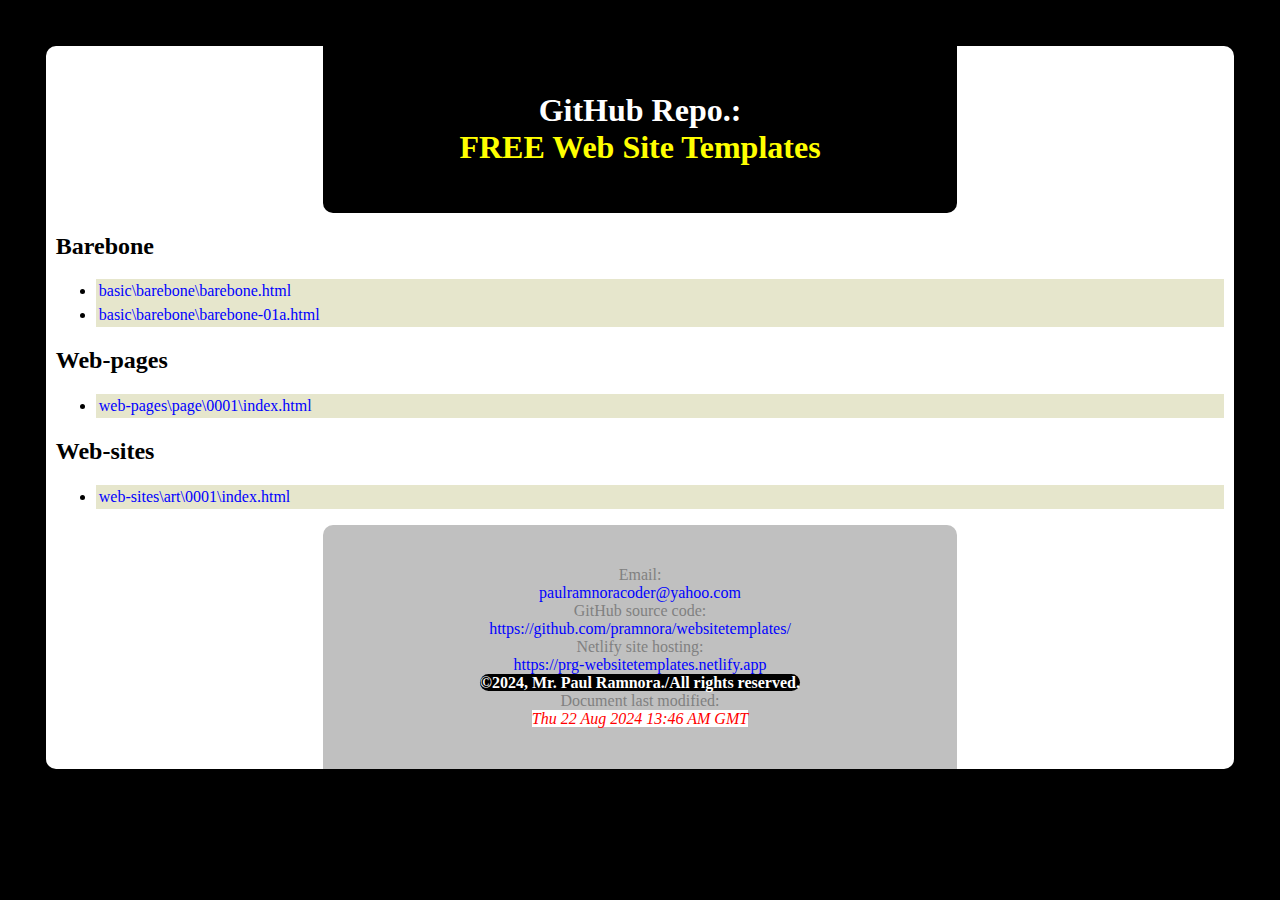
==== index.html @ b6aa8534 "Update index.html" ====
<!DOCTYPE html>

<html lang="en">
 
 <!--FREE web site template created by...
  Author: Mr. Paul Ramnora
   Email: paulramnoracoder@yahoo.com
     URL: https://github.com/pramnora/websitetemplates/
   ----------------------------------------------------
   Description:
   This is the [index.html] file...;
   that Netlify hosting will point to...;
   basically, it allows viewers to both 'view/interact' 
   with this repo. in the form of being 'live' web pages.
  -->

 <head>
 
  <!--meta tags/start-->  
  <meta charset="utf-8">
  
  <meta name="viewport" content="width=device-width,initial-scale=1.0">
  <meta http-equiv="X-UA-Compatible" content="ie=edge">
  
  <meta name="description" content="paul ramnora,github,FREE web site templates">    
  <meta name="keywords" content="ramnora,paulramnora,paul ramnora,FREE,web site templates,FREE web site templates,">
 
  <meta name="author" content="Mr. Paul Ramnora">
  <meta name="email" content="paulramnoracoder@yahoo.com">  
  <meta name="computer" content="Home based Tower PC/Linux Mint OS">
  <meta name="generator" content="Xed 3.4.5/a small and light weight text editor">
  <meta name="page-created" content="Wed 21 Aug 2024 10:25 AM GMT">

  <meta name="source-code" content="https://github.com/pramnora/websitetemplates/">
  <meta name="site-host" content="https://prg-websitetemplates.netlfy.app">
  
  <!--meta tags/end-->
  
  <!--head/web page title text--> 
  <title>Paul Ramnora, Github Repo: FREE web page templates</title>

  <!--link to internal stylesheet/start--> 
  <style>

   /* links */

   a:link{color:blue;text-decoration:none;}
   a:active{color:orange;}
   a:hover{color:red;background-color:yellow;text-decoration:underline;}
   a:visited{color:purple;}

   html{
    margin:1cm;
    background-color:black;
   }

   body{
    padding-left:10px;
    padding-right:10px;
    background-color:white;
    color:black;
    border-radius:10px;
   }  
   
   header{
    padding:25px;
    background-color:black;
    color:white;
    text-align:center;
    border-radius:0px 0px 10px 10px;
   } 

   footer{
    padding:25px;
    background-color:silver;
    color:gray;
    text-align:center;
    border-radius:10px 10px 0px 0px;
   } 
   
   header,footer{
    width:50%;
    margin:auto;
    padding:25px;
    text-align:center;
   } 

   ul li{
    padding:3px;
    background-color:rgba(128,128,0,0.2);
   }
   
   /* ID's */

   #idWordsFREEWebSiteTemplates{
    color:yellow;
   }
   
   #idCopyrightMessage{
    font-weight:bold;
    background-color:black;
    color:white;
    border-radius:10px;
   }

   /* classes */

   .clsDateTimeStamp{
    font-style:italic;
    color:red;
    background-color:white;
   }
   
  </style>
  <!--link to internal stylesheet/end--> 

 </head>

 <body>

  <header>
   <h1>
    GitHub Repo.: 
    <br>
    <span id="idWordsFREEWebSiteTemplates">
     FREE Web Site Templates
    </span> 
   </h1>
  </header>
  
  <main>
   
   <h2>Barebone</h2>

   <ul>
    <li><a href="basic\barebone\barebone.html">basic\barebone\barebone.html</a></li>         
    <li><a href="basic\barebone\barebone-01a.html">basic\barebone\barebone-01a.html</a></li>         
  </ul>

   <h2>Web-pages</h2>

   <ul>
    <li><a href="web-pages\page\0001\index.html">web-pages\page\0001\index.html</a></li>         
   </ul>

   <h2>Web-sites</h2>

   <ul>
    <li><a href="web-sites\art\0001\index.html">web-sites\art\0001\index.html</a></li>         
   </ul>

  </main>
 
  <footer> 
   
   <p>
    
    Email:
    <br>
    <a href="mailto:paulramnoracoder@yahoo.com">
     paulramnoracoder@yahoo.com
    </a>

    <br>
    
    GitHub source code:
    <br>
    <a href="https://github.com/pramnora/websitetemplates/">
     https://github.com/pramnora/websitetemplates/ 
    </a>

    <br>
   
    Netlify site hosting:
    <br>
    <a href="https://prg-websitetemplates.netlify.app">
     https://prg-websitetemplates.netlify.app 
    </a>
    
    <br>
    
    <span id="idCopyrightMessage">
     &copy;2024, Mr. Paul Ramnora./All rights reserved.     
    </span>
    
    <br>
    
    Document last modified:
    <br>
    <span class="clsDateTimeStamp">
     Thu 22 Aug 2024 13:46 AM GMT
    </span>
    
   </p>
   
  </footer>
 
 </body>
 
</html>
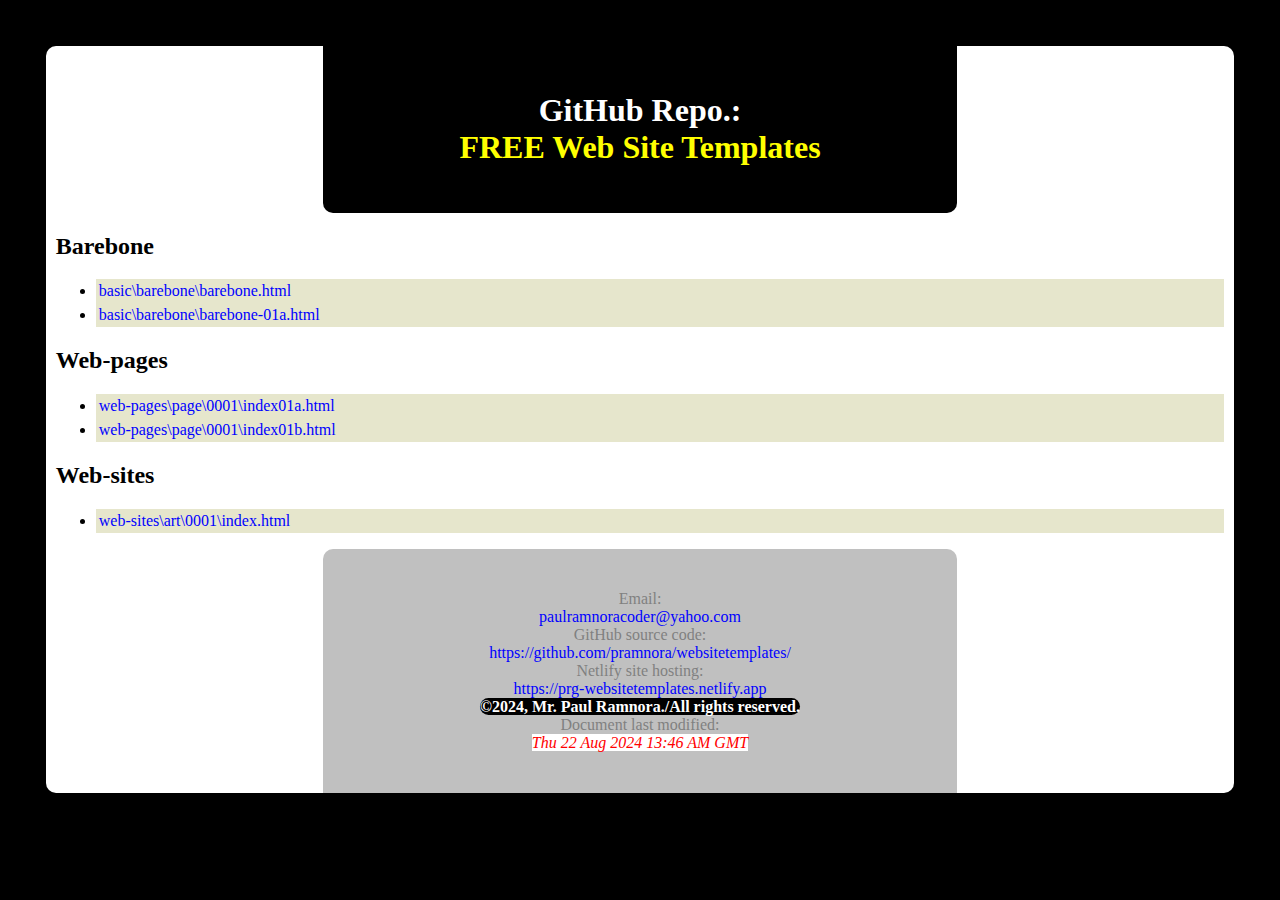
==== commit c38203e5: "Update index.html" ====
--- a/index.html
+++ b/index.html
@@ -140,7 +140,8 @@
    <h2>Web-pages</h2>
 
    <ul>
-    <li><a href="web-pages\page\0001\index.html">web-pages\page\0001\index.html</a></li>         
+    <li><a href="web-pages\page\0001\index01a.html">web-pages\page\0001\index01a.html</a></li>         
+    <li><a href="web-pages\page\0001\index01b.html">web-pages\page\0001\index01b.html</a></li>         
    </ul>
 
    <h2>Web-sites</h2>
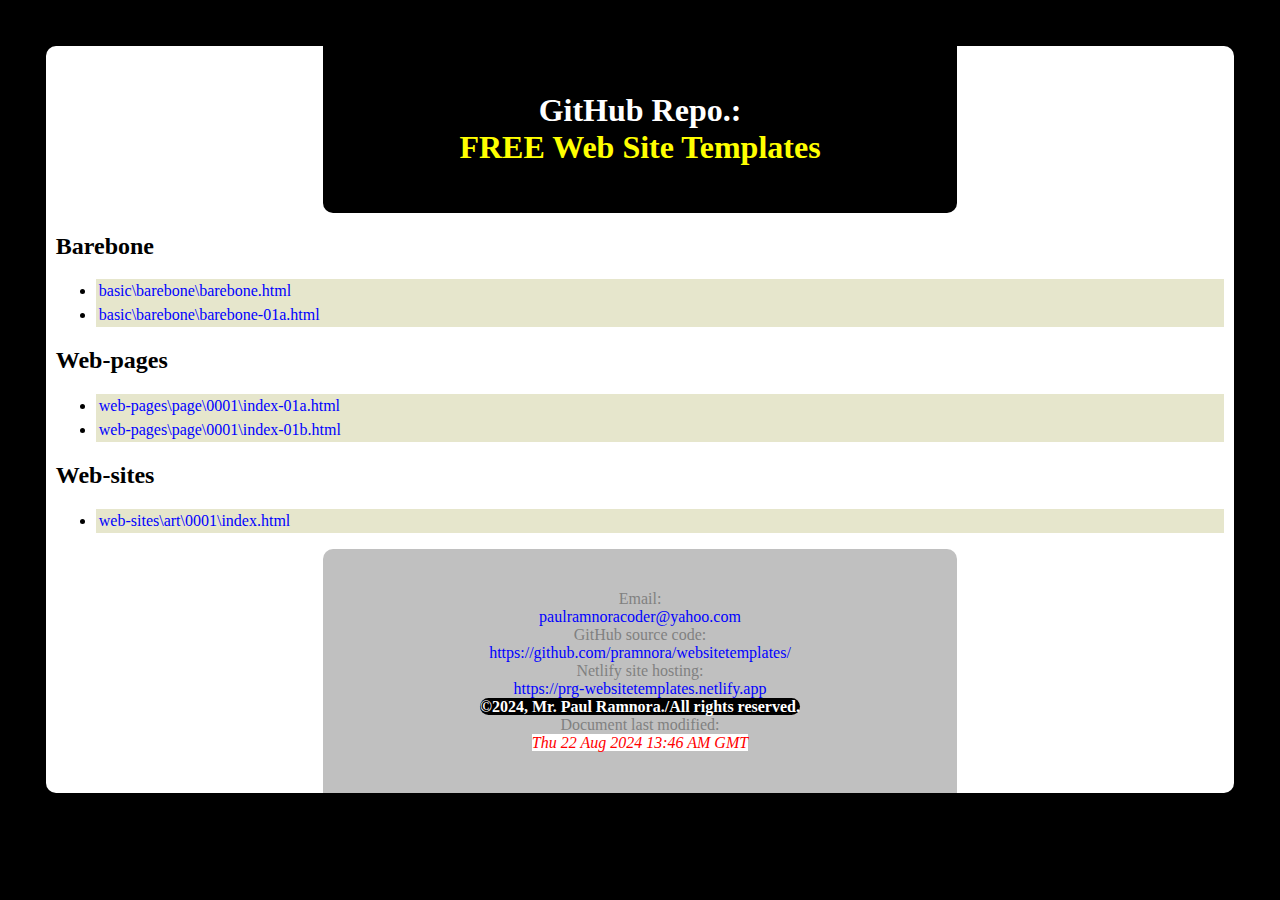
==== commit f6aafa6e: "Update index.html" ====
--- a/index.html
+++ b/index.html
@@ -140,8 +140,8 @@
    <h2>Web-pages</h2>
 
    <ul>
-    <li><a href="web-pages\page\0001\index01a.html">web-pages\page\0001\index01a.html</a></li>         
-    <li><a href="web-pages\page\0001\index01b.html">web-pages\page\0001\index01b.html</a></li>         
+    <li><a href="web-pages\page\0001\index-01a.html">web-pages\page\0001\index-01a.html</a></li>         
+    <li><a href="web-pages\page\0001\index-01b.html">web-pages\page\0001\index-01b.html</a></li>         
    </ul>
 
    <h2>Web-sites</h2>
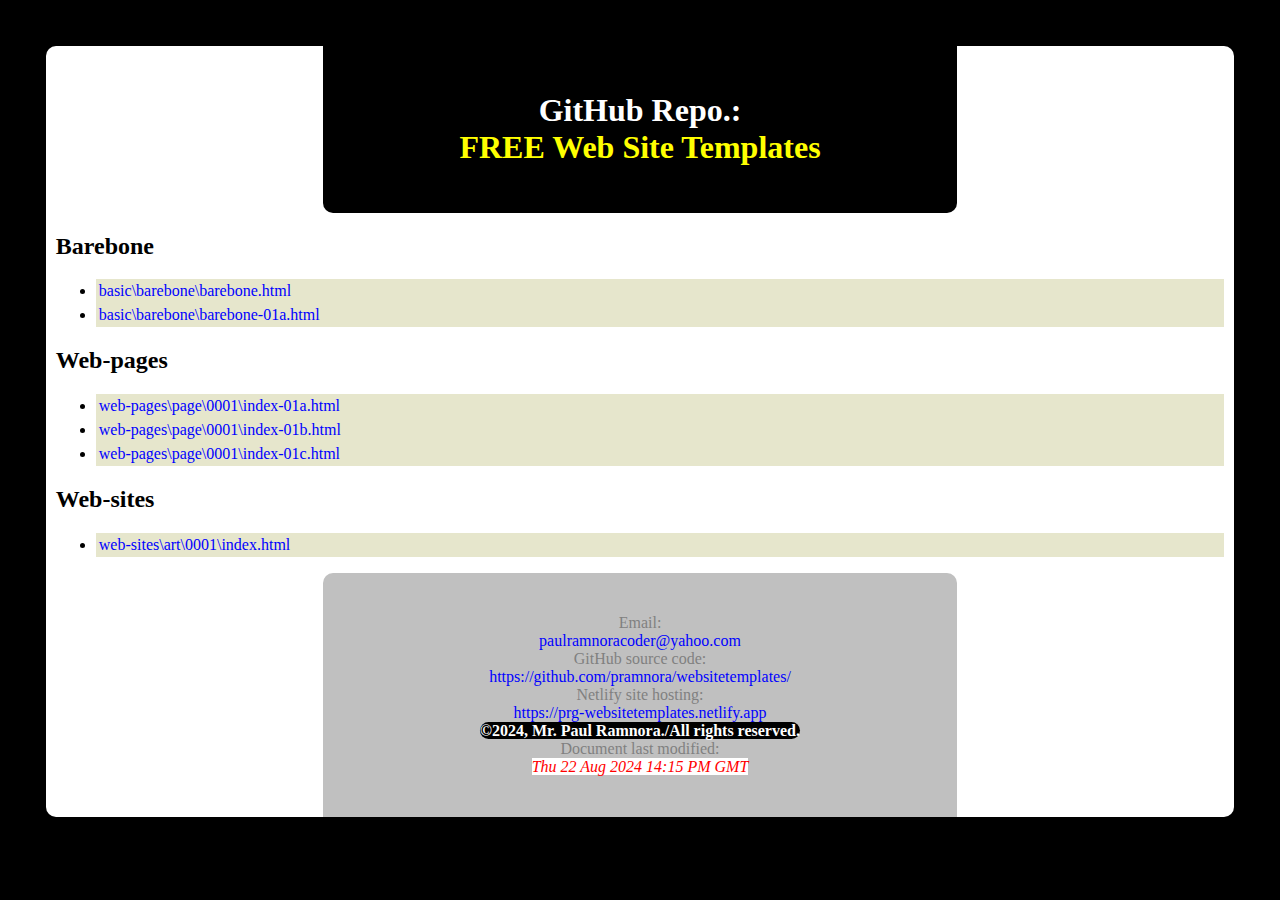
==== commit ce0e54b2: "Update index.html" ====
--- a/index.html
+++ b/index.html
@@ -142,6 +142,7 @@
    <ul>
     <li><a href="web-pages\page\0001\index-01a.html">web-pages\page\0001\index-01a.html</a></li>         
     <li><a href="web-pages\page\0001\index-01b.html">web-pages\page\0001\index-01b.html</a></li>         
+    <li><a href="web-pages\page\0001\index-01c.html">web-pages\page\0001\index-01c.html</a></li>         
    </ul>
 
    <h2>Web-sites</h2>
@@ -189,7 +190,7 @@
     Document last modified:
     <br>
     <span class="clsDateTimeStamp">
-     Thu 22 Aug 2024 13:46 AM GMT
+     Thu 22 Aug 2024 14:15 PM GMT
     </span>
     
    </p>
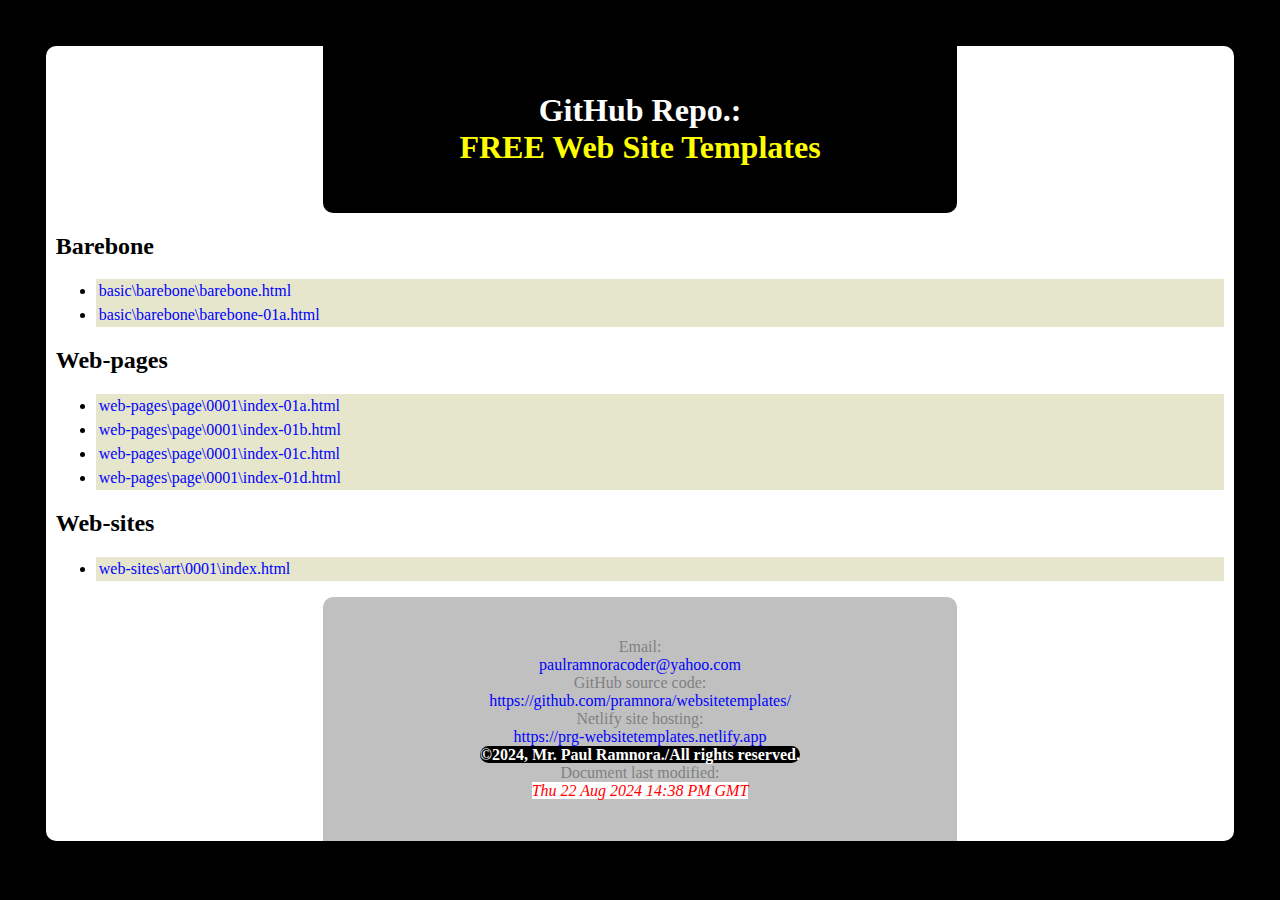
==== commit d17b4f08: "Update index.html" ====
--- a/index.html
+++ b/index.html
@@ -143,6 +143,7 @@
     <li><a href="web-pages\page\0001\index-01a.html">web-pages\page\0001\index-01a.html</a></li>         
     <li><a href="web-pages\page\0001\index-01b.html">web-pages\page\0001\index-01b.html</a></li>         
     <li><a href="web-pages\page\0001\index-01c.html">web-pages\page\0001\index-01c.html</a></li>         
+    <li><a href="web-pages\page\0001\index-01d.html">web-pages\page\0001\index-01d.html</a></li>         
    </ul>
 
    <h2>Web-sites</h2>
@@ -190,7 +191,7 @@
     Document last modified:
     <br>
     <span class="clsDateTimeStamp">
-     Thu 22 Aug 2024 14:15 PM GMT
+     Thu 22 Aug 2024 14:38 PM GMT
     </span>
     
    </p>
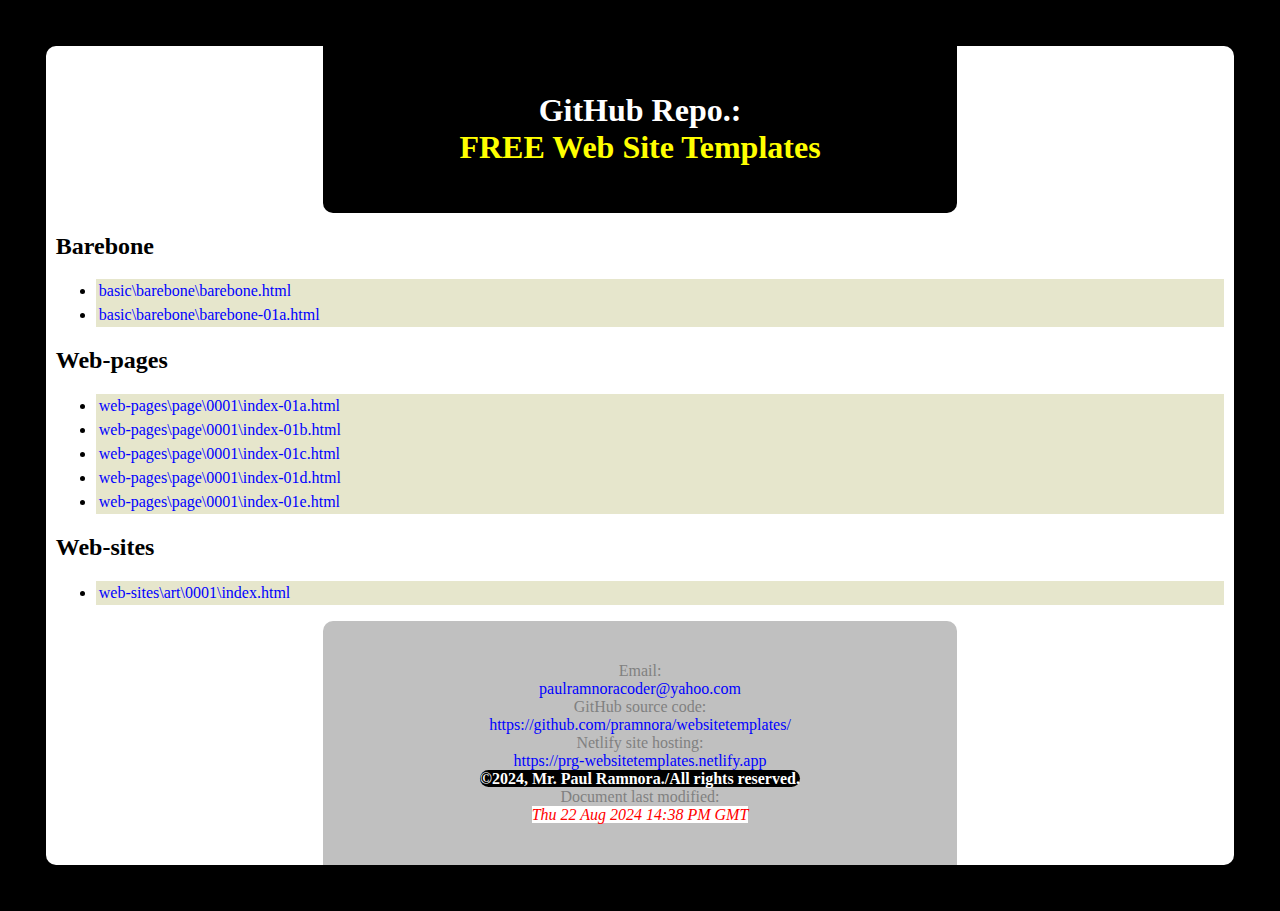
==== commit cfac2a2e: "Update index.html" ====
--- a/index.html
+++ b/index.html
@@ -144,6 +144,7 @@
     <li><a href="web-pages\page\0001\index-01b.html">web-pages\page\0001\index-01b.html</a></li>         
     <li><a href="web-pages\page\0001\index-01c.html">web-pages\page\0001\index-01c.html</a></li>         
     <li><a href="web-pages\page\0001\index-01d.html">web-pages\page\0001\index-01d.html</a></li>         
+    <li><a href="web-pages\page\0001\index-01e.html">web-pages\page\0001\index-01e.html</a></li>         
    </ul>
 
    <h2>Web-sites</h2>
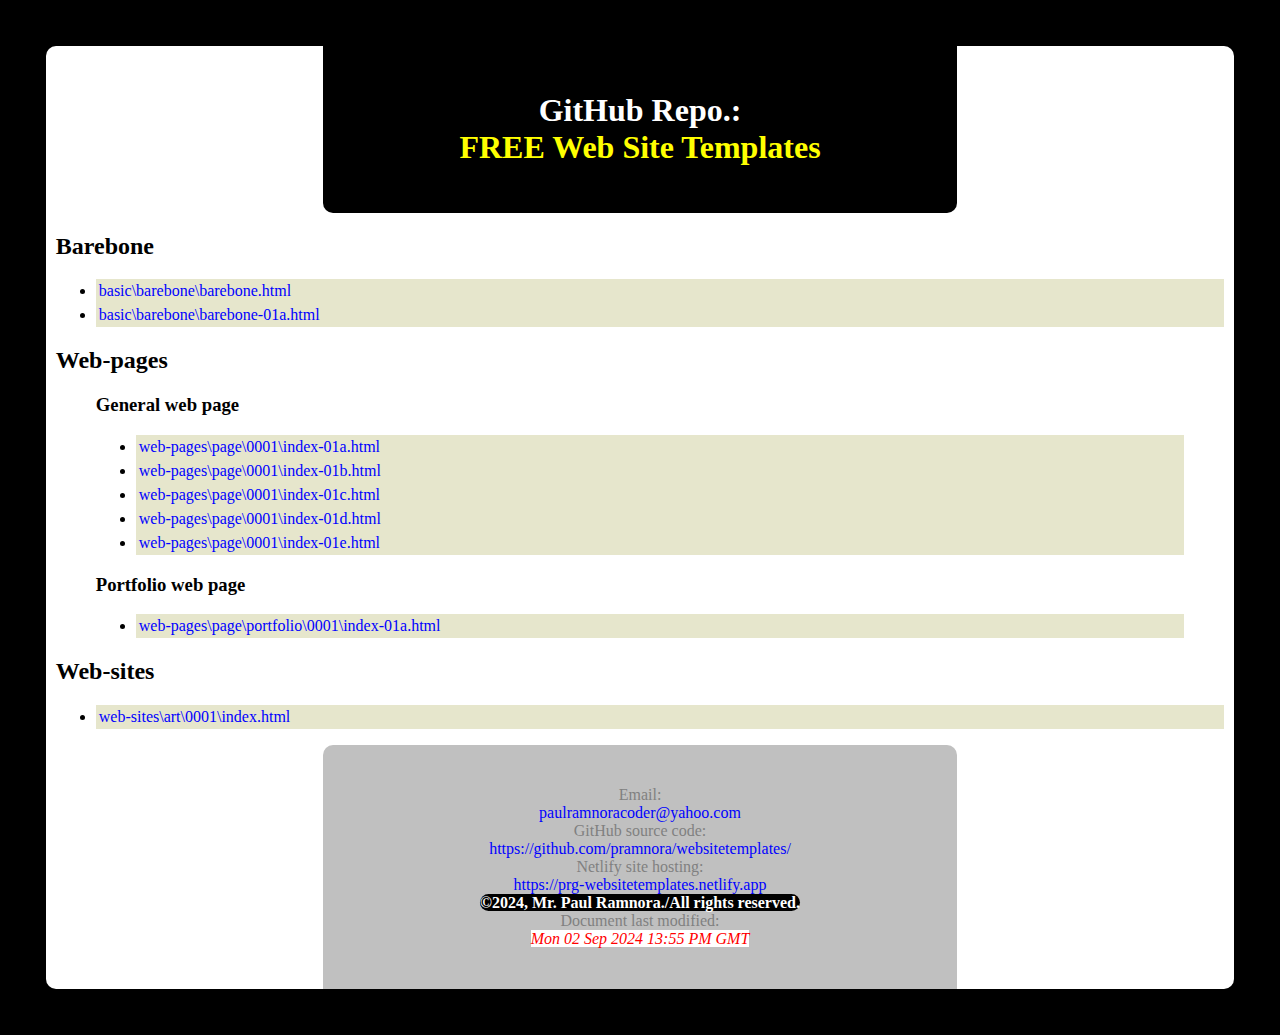
==== commit c34ec484: "Update index.html" ====
--- a/index.html
+++ b/index.html
@@ -139,14 +139,26 @@
 
    <h2>Web-pages</h2>
 
-   <ul>
-    <li><a href="web-pages\page\0001\index-01a.html">web-pages\page\0001\index-01a.html</a></li>         
-    <li><a href="web-pages\page\0001\index-01b.html">web-pages\page\0001\index-01b.html</a></li>         
-    <li><a href="web-pages\page\0001\index-01c.html">web-pages\page\0001\index-01c.html</a></li>         
-    <li><a href="web-pages\page\0001\index-01d.html">web-pages\page\0001\index-01d.html</a></li>         
-    <li><a href="web-pages\page\0001\index-01e.html">web-pages\page\0001\index-01e.html</a></li>         
-   </ul>
-
+   <blockquote>
+
+    <h3>General web page</h3>
+
+    <ul>
+     <li><a href="web-pages\page\0001\index-01a.html">web-pages\page\0001\index-01a.html</a></li>         
+     <li><a href="web-pages\page\0001\index-01b.html">web-pages\page\0001\index-01b.html</a></li>         
+     <li><a href="web-pages\page\0001\index-01c.html">web-pages\page\0001\index-01c.html</a></li>         
+     <li><a href="web-pages\page\0001\index-01d.html">web-pages\page\0001\index-01d.html</a></li>         
+     <li><a href="web-pages\page\0001\index-01e.html">web-pages\page\0001\index-01e.html</a></li>         
+    </ul>
+
+    <h3>Portfolio web page</h3>
+
+    <ul>
+     <li><a href="web-pages\page\0001\index-01a.html">web-pages\page\portfolio\0001\index-01a.html</a></li>         
+    </ul>
+    
+   </blockquote>
+   
    <h2>Web-sites</h2>
 
    <ul>
@@ -192,7 +204,7 @@
     Document last modified:
     <br>
     <span class="clsDateTimeStamp">
-     Thu 22 Aug 2024 14:38 PM GMT
+     Mon 02 Sep 2024 13:55 PM GMT
     </span>
     
    </p>
